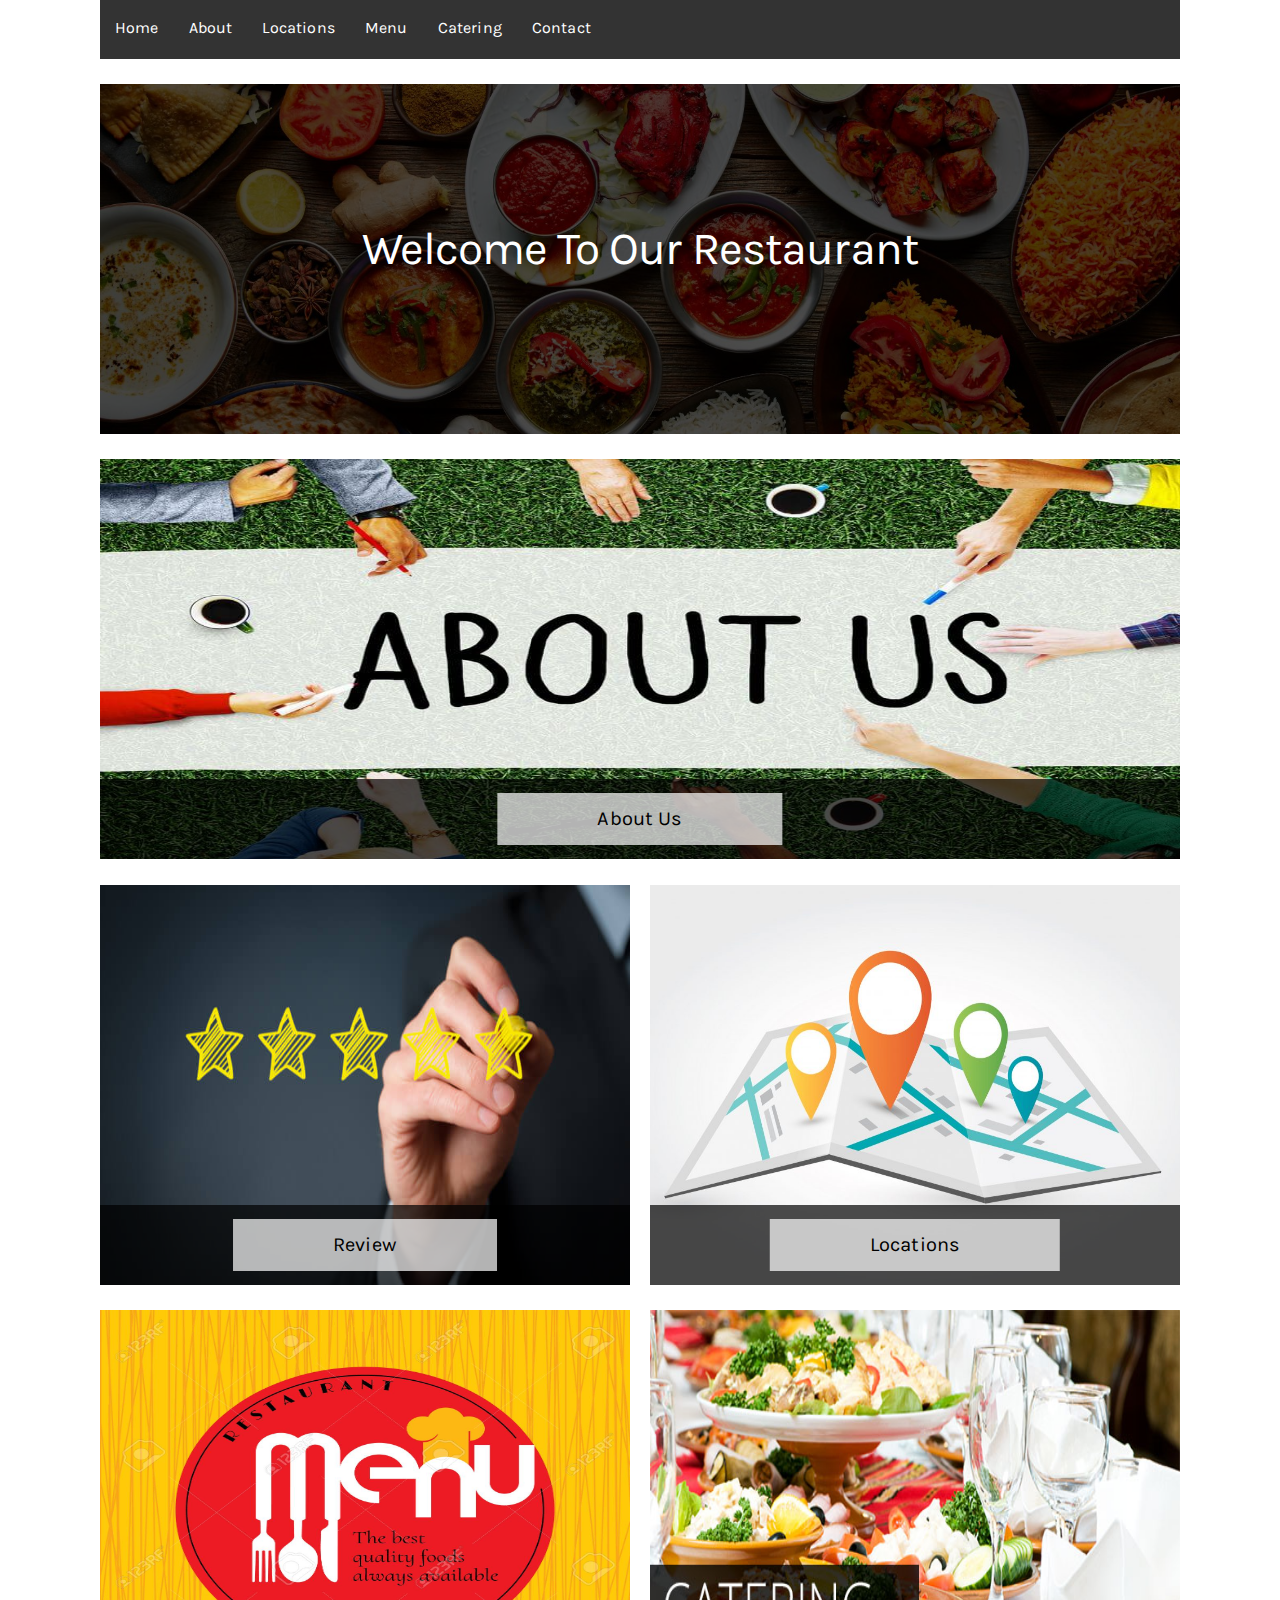
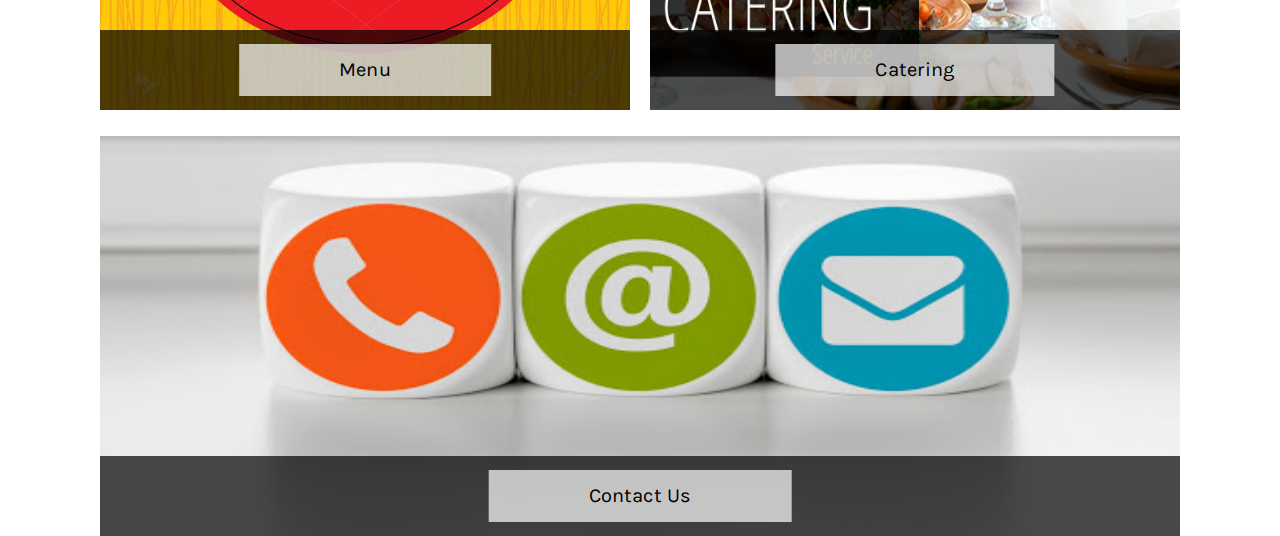
==== index.html @ ff02188d "index page completed" ====
<!doctype html>
<html lang="en">
<head>
    <meta charset="UTF-8">
    <meta name="viewport"
          content="width=device-width, user-scalable=no, initial-scale=1.0, maximum-scale=1.0, minimum-scale=1.0">
    <meta http-equiv="X-UA-Compatible" content="ie=edge">
    <title>Restaurant</title>
    <link rel="stylesheet" href="assets/css/milligram.min.css">
    <link rel="stylesheet" href="assets/css/main.css">


</head>
<body>

<div class="container">
    <nav>
        <ul>
            <li><a href="index.html" class="navigation">Home</a></li>
            <li><a href="" class="navigation">About</a></li>
            <li><a href="" class="navigation">Locations</a></li>
            <li><a href="" class="navigation">Menu</a></li>
            <li><a href="" class="navigation">Catering</a></li>
            <li><a href="" class="navigation">Contact</a></li>

            <li class="button_hamburger">

                <div class="bar1"></div>
                <div class="bar2"></div>
                <div class="bar3"></div>
                <span>Menu</span>
            </li>
        </ul>

    </nav>
    <div class="row">
        <div class="column">
            <div class="overlay">
                <h1>Welcome To Our Restaurant</h1>
            </div>
        </div>
    </div>
    <br>
    <div class="row">
        <div class="column">
            <div class="container-overlay">
                <img src="assets/images/about-us.jpg" alt="Avatar" class="image">
                <div class="overlay-image">
                    <div class="text"><a href="" class="link-overlay">About Us</a></div>
                </div>
            </div>
        </div>
    </div>
    <br>
    <div class="row">
        <div class="column">
            <div class="container-overlay">
                <img src="assets/images/review.jpg" alt="Avatar" class="image">
                <div class="overlay-image">
                    <div class="text"><a href="" class="link-overlay">Review</a></div>
                </div>
            </div>
        </div>
        <div class="column">
            <div class="container-overlay">
                <img src="assets/images/locations.jpg" alt="Avatar" class="image">
                <div class="overlay-image">
                    <div class="text"><a href="" class="link-overlay">Locations</a></div>
                </div>
            </div>
        </div>
    </div>
    <br>
    <div class="row">
        <div class="column">
            <div class="container-overlay">
                <img src="assets/images/menu.jpg" alt="Avatar" class="image">
                <div class="overlay-image">
                    <div class="text"><a href="" class="link-overlay">Menu</a></div>
                </div>
            </div>
        </div>
        <div class="column">
            <div class="container-overlay">
                <img src="assets/images/catering.jpg" alt="Avatar" class="image">
                <div class="overlay-image">
                    <div class="text"><a href="" class="link-overlay">Catering</a></div>
                </div>
            </div>
        </div>
    </div>
    <br>
    <div class="row">
        <div class="column">
            <div class="container-overlay">
                <img src="assets/images/contact.jpg" alt="Avatar" class="image">
                <div class="overlay-image">
                    <div class="text"><a href="" class="link-overlay">Contact Us</a></div>
                </div>
            </div>
        </div>
    </div>
</div>
<script src="assets/js/app.js"></script>
</body>
</html>
---- assets/css/main.css ----
* {
    margin: 0;
    padding: 0;
    font-family: 'Karla', sans-serif;

}

@font-face {
    font-family: 'Karla';
    src: url('../fonts/Karla-Regular.ttf') format('truetype');
}

ul {

    list-style-type: none;
    background-color: #333;
    width: 100%;
    float: left;
}

ul li {
    float: left;
    margin-bottom: 0
}

.navigation {
    color: #ffffff !important;
    padding: 15px;
    display: block;
    transition: background-color .2s ease;
}

.navigation:after {
    content: '';
    display: block;
    height: 3px;
    border-radius: 20px;
    background-color: red;
    width: 0;
    margin: 0 auto;
}

.navigation:hover::after {
    animation: animate 0.4s;
    width: 100%;
    color: #ffffff;
}
.overlay{
    background: url("../images/food.jpeg");
    height: 350px;
    background-size: cover;
}
.overlay h1{
    text-align: center;
    color: #ffffff;
    background: rgba(0,0,0,.7);
    height: 100%;
    line-height: 5em;
    padding: 50px 0;
}
.container-overlay {
    position: relative;
}
.image {
    display: block;
    width: 100%;
    height: 400px;
}
.overlay-image {
    position: absolute;
    bottom: 0;
    left: 0;
    right: 0;
    background-color: rgba(0,0,0,.7);
    overflow: hidden;
    width: 100%;
    height:20%;
    transition: .3s ease;
}
.container-overlay:hover .overlay-image {
    bottom: 0;
    height: 100%;
}
.text {
    color: white;
    font-size: 20px;
    position: absolute;
    top: 50%;
    left: 50%;
    -webkit-transform: translate(-50%, -50%);
    -ms-transform: translate(-50%, -50%);
    transform: translate(-50%, -50%);
    text-align: center;
}
.link-overlay{
    width: 100%;
    display: block;
    background: rgba(255,255,255,.7);
    color: black;
    padding: 10px 100px;
}
.button_hamburger {
    display: none;
    cursor: pointer;
    margin: 15px;
    width: 35px;
    float: right !important;
    position: relative;
}
.button_hamburger span{
    /*float: right;*/
    display: block;
    color: white;
    position: absolute;
    right: 40px;
    top: 4px;
}
.bar1, .bar2, .bar3 {
    width: 35px;
    height: 4px;
    background-color: #fff;
    margin: 6px 0;
    transition: 0.4s;
}
.change .bar1 {
    -webkit-transform: rotate(-45deg) translate(-9px, 6px);
    transform: rotate(-45deg) translate(-9px, 6px);
}
.change .bar2 {opacity: 0;}
.change .bar3 {
    -webkit-transform: rotate(45deg) translate(-8px, -8px);
    transform: rotate(45deg) translate(-8px, -8px);
}
.display{
    display: block;
}
@keyframes animate {
    0% {
        width: 0;
    }
    100% {
        width: 100%;
    }
}
@media only screen and (max-width: 650px) {
    .button_hamburger{
        display: block;
    }
    ul li{
        width: 100%;
        text-align: center;
        display: none;
    }
    ul{
        /*min-height: 50px;*/
    }
    .overlay h1{
        padding: 100px  0 0 0;
        line-height: 1em;
        font-size: 45px;
    }
}
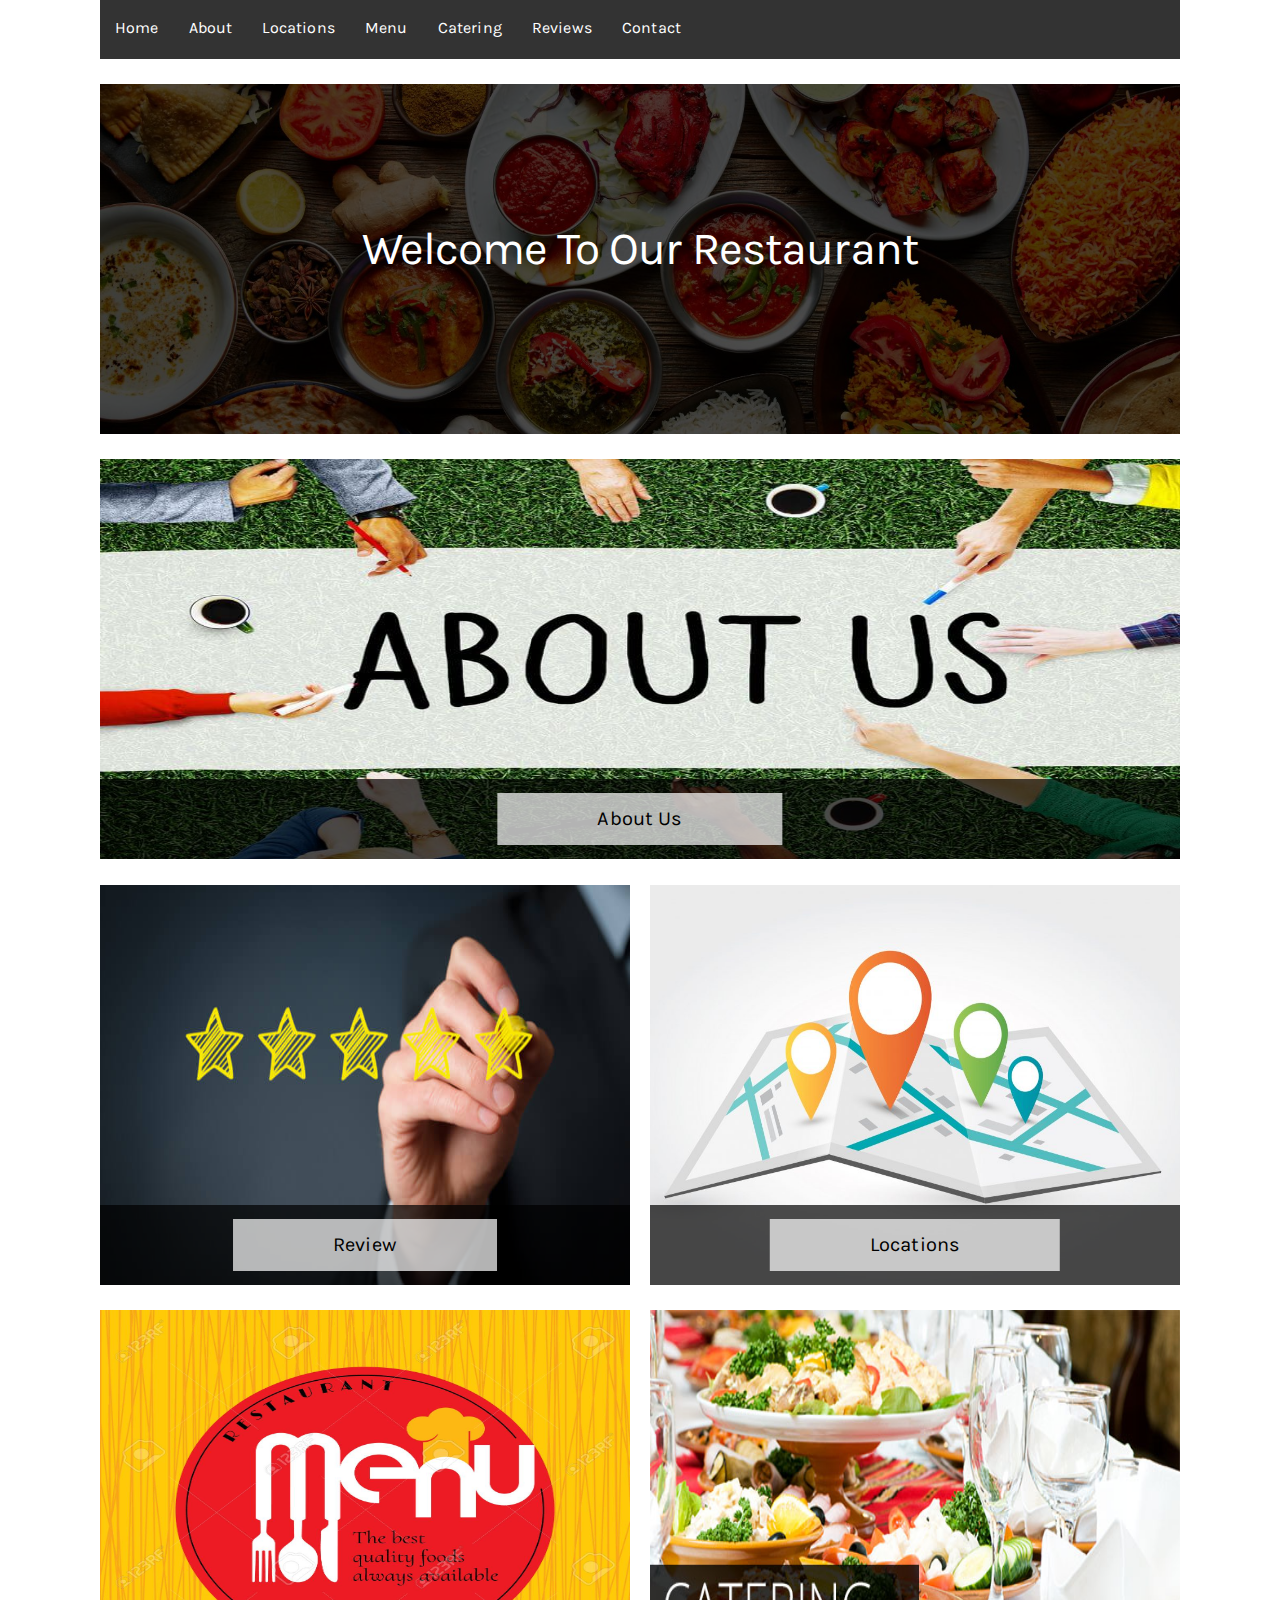
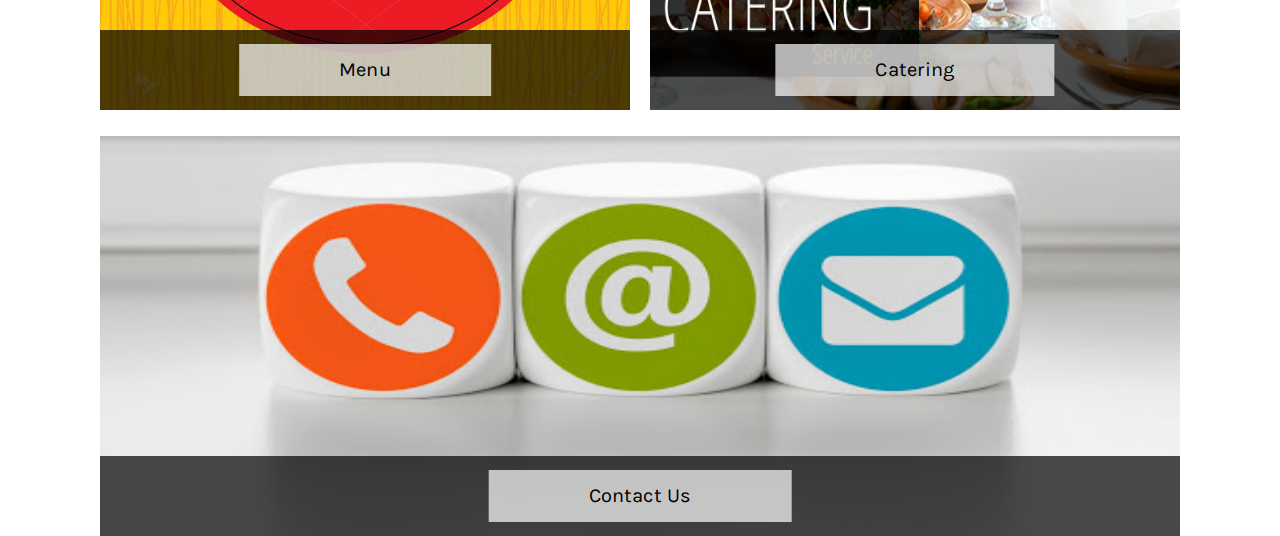
==== commit 5bb56816: "fianl commit !" ====
--- a/index.html
+++ b/index.html
@@ -8,98 +8,100 @@
     <title>Restaurant</title>
     <link rel="stylesheet" href="assets/css/milligram.min.css">
     <link rel="stylesheet" href="assets/css/main.css">
-
-
 </head>
 <body>
+<div class="container">
+    <header>
+        <nav>
+            <ul>
+                <li><a href="index.html" class="navigation">Home</a></li>
+                <li><a href="about.html" class="navigation">About</a></li>
+                <li><a href="locations.html" class="navigation">Locations</a></li>
+                <li><a href="menu.html" class="navigation">Menu</a></li>
+                <li><a href="catering.html" class="navigation">Catering</a></li>
+                <li><a href="review.html" class="navigation">Reviews</a></li>
+                <li><a href="contact.html" class="navigation">Contact</a></li>
 
-<div class="container">
-    <nav>
-        <ul>
-            <li><a href="index.html" class="navigation">Home</a></li>
-            <li><a href="" class="navigation">About</a></li>
-            <li><a href="" class="navigation">Locations</a></li>
-            <li><a href="" class="navigation">Menu</a></li>
-            <li><a href="" class="navigation">Catering</a></li>
-            <li><a href="" class="navigation">Contact</a></li>
-
-            <li class="button_hamburger">
-
-                <div class="bar1"></div>
-                <div class="bar2"></div>
-                <div class="bar3"></div>
-                <span>Menu</span>
-            </li>
-        </ul>
-
-    </nav>
-    <div class="row">
-        <div class="column">
-            <div class="overlay">
-                <h1>Welcome To Our Restaurant</h1>
-            </div>
-        </div>
-    </div>
-    <br>
-    <div class="row">
-        <div class="column">
-            <div class="container-overlay">
-                <img src="assets/images/about-us.jpg" alt="Avatar" class="image">
-                <div class="overlay-image">
-                    <div class="text"><a href="" class="link-overlay">About Us</a></div>
+                <li class="button_hamburger">
+                    <div class="bar1"></div>
+                    <div class="bar2"></div>
+                    <div class="bar3"></div>
+                    <span>Menu</span>
+                </li>
+            </ul>
+        </nav>
+        <div class="row">
+            <div class="column">
+                <div class="overlay">
+                    <h1>Welcome To Our Restaurant</h1>
                 </div>
             </div>
         </div>
-    </div>
+    </header>
     <br>
-    <div class="row">
-        <div class="column">
-            <div class="container-overlay">
-                <img src="assets/images/review.jpg" alt="Avatar" class="image">
-                <div class="overlay-image">
-                    <div class="text"><a href="" class="link-overlay">Review</a></div>
+    <main>
+
+
+        <div class="row">
+            <div class="column">
+                <div class="container-overlay">
+                    <img src="assets/images/about-us.jpg" alt="Avatar" class="image">
+                    <div class="overlay-image">
+                        <div class="text"><a href="about.html" class="link-overlay">About Us</a></div>
+                    </div>
                 </div>
             </div>
         </div>
-        <div class="column">
-            <div class="container-overlay">
-                <img src="assets/images/locations.jpg" alt="Avatar" class="image">
-                <div class="overlay-image">
-                    <div class="text"><a href="" class="link-overlay">Locations</a></div>
+        <br>
+        <div class="row">
+            <div class="column">
+                <div class="container-overlay">
+                    <img src="assets/images/review.jpg" alt="Avatar" class="image">
+                    <div class="overlay-image">
+                        <div class="text"><a href="review.html" class="link-overlay">Review</a></div>
+                    </div>
+                </div>
+            </div>
+            <div class="column">
+                <div class="container-overlay">
+                    <img src="assets/images/locations.jpg" alt="Avatar" class="image">
+                    <div class="overlay-image">
+                        <div class="text"><a href="locations.html" class="link-overlay">Locations</a></div>
+                    </div>
                 </div>
             </div>
         </div>
-    </div>
-    <br>
-    <div class="row">
-        <div class="column">
-            <div class="container-overlay">
-                <img src="assets/images/menu.jpg" alt="Avatar" class="image">
-                <div class="overlay-image">
-                    <div class="text"><a href="" class="link-overlay">Menu</a></div>
+        <br>
+        <div class="row">
+            <div class="column">
+                <div class="container-overlay">
+                    <img src="assets/images/menu.jpg" alt="Avatar" class="image">
+                    <div class="overlay-image">
+                        <div class="text"><a href="menu.html" class="link-overlay">Menu</a></div>
+                    </div>
+                </div>
+            </div>
+            <div class="column">
+                <div class="container-overlay">
+                    <img src="assets/images/catering.jpg" alt="Avatar" class="image">
+                    <div class="overlay-image">
+                        <div class="text"><a href="catering.html" class="link-overlay">Catering</a></div>
+                    </div>
                 </div>
             </div>
         </div>
-        <div class="column">
-            <div class="container-overlay">
-                <img src="assets/images/catering.jpg" alt="Avatar" class="image">
-                <div class="overlay-image">
-                    <div class="text"><a href="" class="link-overlay">Catering</a></div>
+        <br>
+        <div class="row">
+            <div class="column">
+                <div class="container-overlay">
+                    <img src="assets/images/contact.jpg" alt="Avatar" class="image">
+                    <div class="overlay-image">
+                        <div class="text"><a href="contact.html" class="link-overlay">Contact Us</a></div>
+                    </div>
                 </div>
             </div>
         </div>
-    </div>
-    <br>
-    <div class="row">
-        <div class="column">
-            <div class="container-overlay">
-                <img src="assets/images/contact.jpg" alt="Avatar" class="image">
-                <div class="overlay-image">
-                    <div class="text"><a href="" class="link-overlay">Contact Us</a></div>
-                </div>
-            </div>
-        </div>
-    </div>
+    </main>
 </div>
 <script src="assets/js/app.js"></script>
 </body>
--- a/assets/css/main.css
+++ b/assets/css/main.css
@@ -134,6 +134,10 @@
 .display{
     display: block;
 }
+.f-right{
+    display: inline;
+    float: right;
+}
 @keyframes animate {
     0% {
         width: 0;
